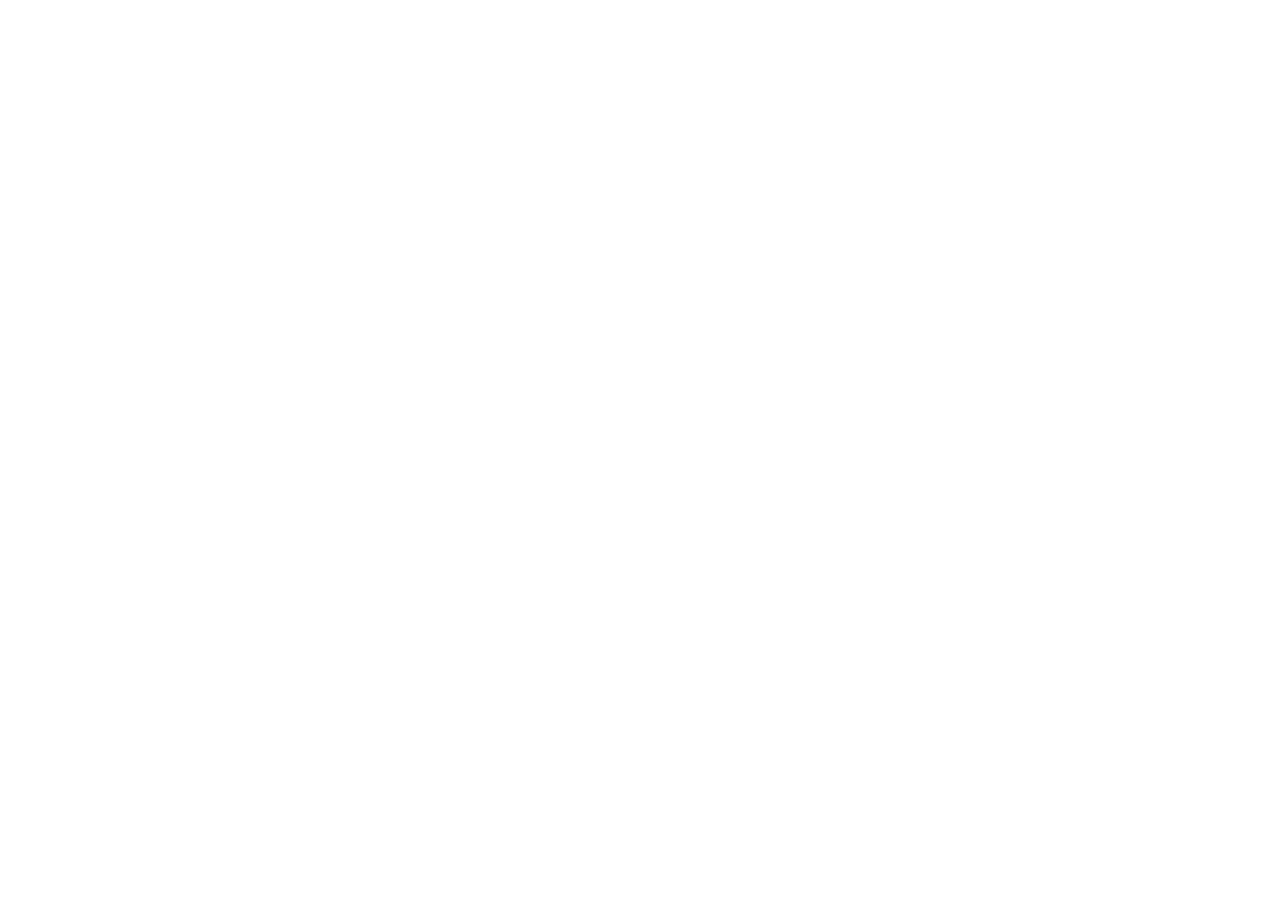
==== docs/index.html @ f1b54673 "first commit" ====
<!DOCTYPE html>
<html lang="en">
  <head>
    <meta charset="UTF-8" />
    <meta http-equiv="X-UA-Compatible" content="IE=edge" />
    <meta name="viewport" content="width=device-width, initial-scale=1.0" />
    <title>Document</title>
  </head>
  <body></body>
</html>
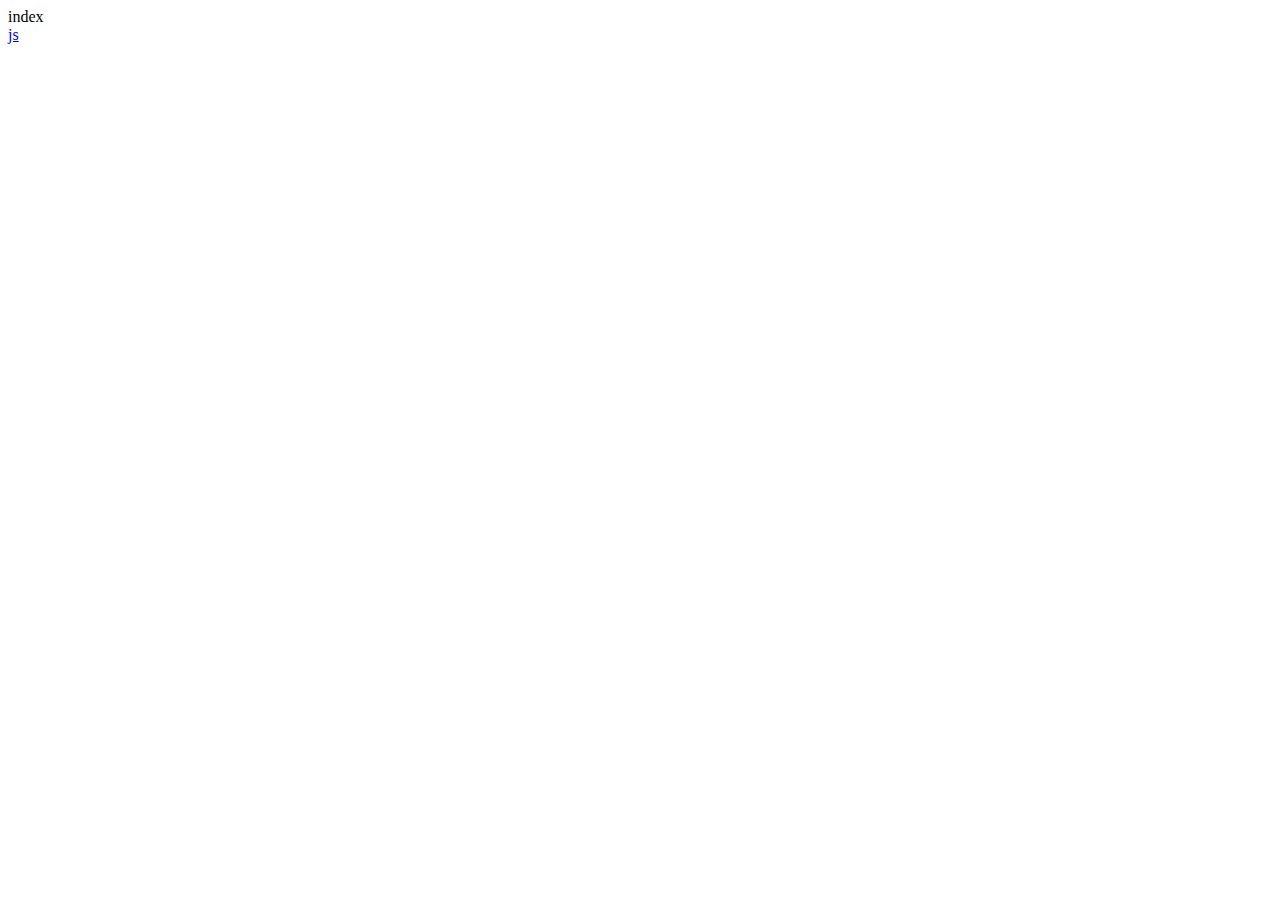
==== commit d6a4fdab: "cc" ====
--- a/docs/index.html
+++ b/docs/index.html
@@ -6,5 +6,8 @@
     <meta name="viewport" content="width=device-width, initial-scale=1.0" />
     <title>Document</title>
   </head>
-  <body></body>
+  <body>
+    <div>index</div>
+    <a href="./browser_js/javascript_style.html">js</a>
+  </body>
 </html>
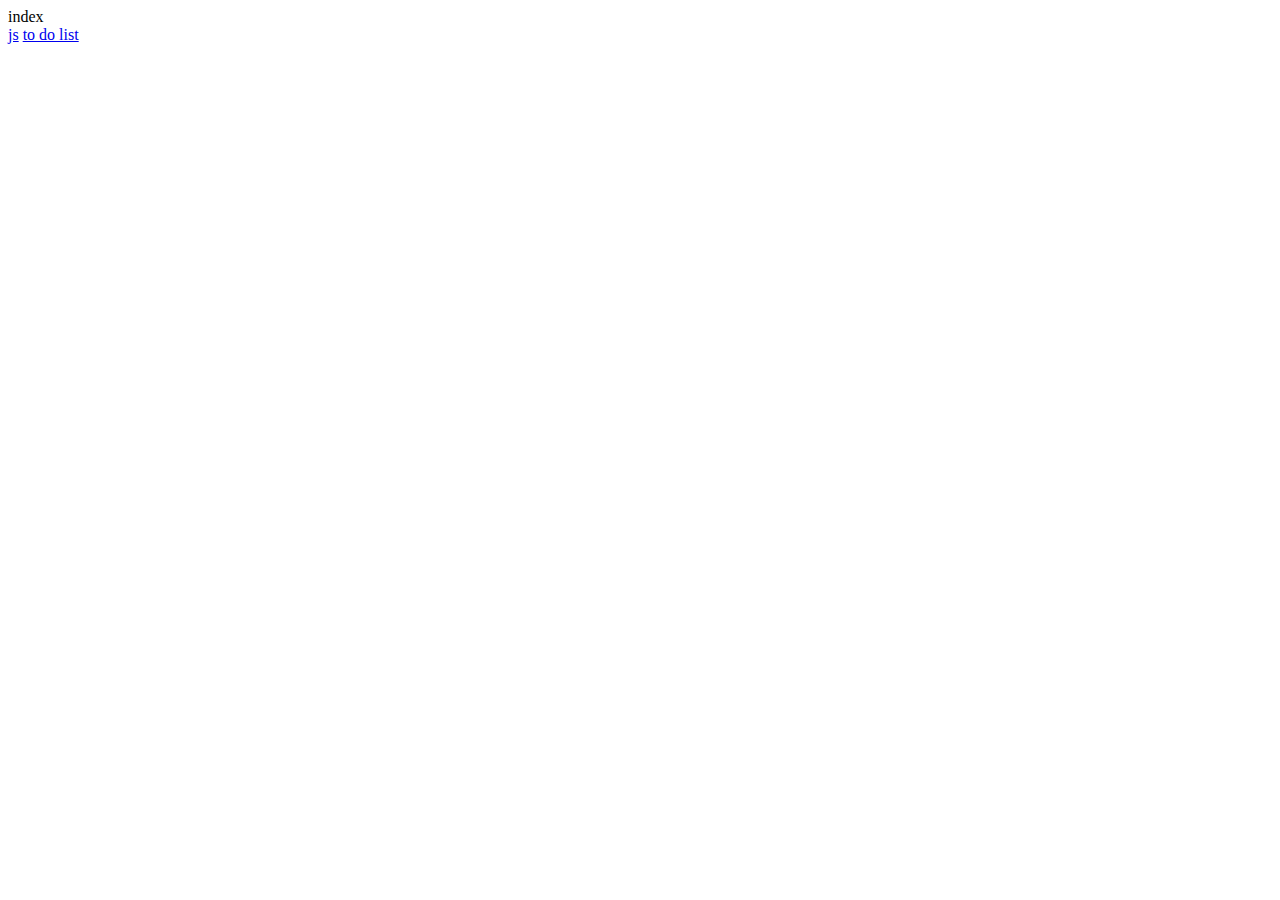
==== commit d377deee: "cm" ====
--- a/docs/index.html
+++ b/docs/index.html
@@ -9,5 +9,6 @@
   <body>
     <div>index</div>
     <a href="./browser_js/javascript_style.html">js</a>
+    <a href="./browser_js/todo_list.html">to do list</a>
   </body>
 </html>
